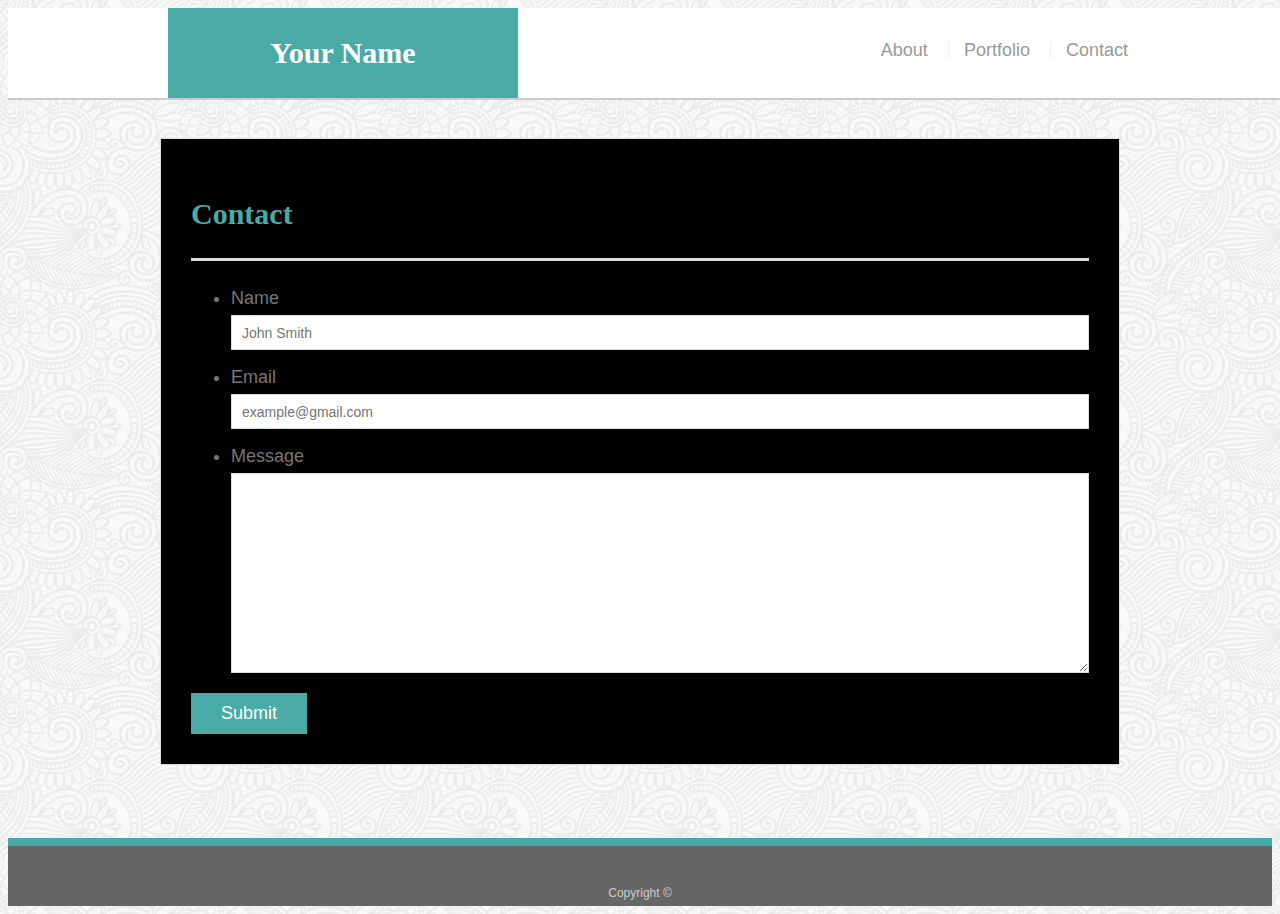
==== contact.html @ 6d936a4e "save changes" ====
<!doctype html>

         <html lang="en-us">

<head>

        <meta charset="UTF-8">

  <title>Contact | Your Name</title>

  <link rel="stylesheet" type="text/css" href="assets/css/style.css">

  <meta name="viewport" content="width=device-width, initial-scale=1.0">

</head>

<body>

         <header id="masthead">

         <div class="container">  

      <a href="index.html" id="logo">Your Name</a>
      
<nav>
        <a href="index.html">About</a>

        <a href="portfolio.html">Portfolio</a>

        <a href="contact.html">Contact</a>

</nav>

</div>

</header>

  <div id="main-container" class="container"> 

    <section class="main-section">

      <h1>Contact</h1>

      <form id="contact-form">

<ul>

<li>

            <label for="name">Name</label>

            <input type="text" id="name" name="name" placeholder="John Smith" required="required">

</li>

<li>
            <label for="email">Email</label>

            <input type="email" id="email" name="email" placeholder="example@gmail.com" required="required">

</li>

<li>

            <label for="message">Message</label>

            <textarea id="message" name="message" required="required"></textarea>

</li>

        </ul>

        <input type="submit">

</form>

    </section>

</div>

  <footer>

    <div class="container">

      Copyright &copy; 

    </div>

  </footer>

</body>

</html>
---- assets/css/style.css ----
body {
  font-family: Arial, "Helvetica Neue", Helvetica, sans-serif;
  font-size: 18px;
  line-height: 34px;
  color: #777;
  background: url("../images/full-bloom.png");
}

* {
  box-sizing: border-box;
}
/* The animation code */

@keyframes example
 {
  from {background-color: paleturquoise}
  to {background-color:grey;}
}
.container {
  width: 100%;
 
  max-width: 960px;
  margin: 0 auto;
  clear: both;
 
}

h1,
h2,#ff0000
h3,
p {
  margin-bottom: 20px;
}

p:last-child {
  margin-bottom: 0;
}

h1,
h2,
h3 {
  font-family: Georgia, Times, "Times New Roman", serif;
  font-weight: 700;
  color: #4aaaa5;
}

h1 {
  padding-bottom: 20px;
  font-size: 30px;
  line-height: 49px;
  border-bottom: 3px solid #ddd;
}

h2,
h3 {
  font-size: 22px;
}


#masthead {
  position: fixed;
  z-index: 99;
  width: 100%;
  margin: 0 0 30px;
  overflow: auto;
  color: #fff;
  background: #fff;
  border-bottom: 2px solid #ccc;
}

#logo {
  float: left;
  width: 350px;
  height: 90px;
  font-family: Georgia, Times, "Times New Roman", serif;
  font-size: 30px;
  font-weight: 700;
  line-height: 90px;
  color: #fff;
  text-align: center;
  text-decoration: none;
  background: #4aaaa5;
}

nav {
  float: right;
  margin-top: 25px;
}

nav a {
  display: inline-block;
  padding-left: 15px;
  margin-left: 15px;
  line-height: 18px;
  color: #999;
  text-decoration: none;
  border-left: 1px solid #efefef;
}

nav a:first-child {
  border-left: 0 none;
}



footer {
  padding: 30px 0;
  clear: both;
  font-size: 12px;
  color: #fff;
  color: #ccc;
  text-align: center;
  background: #666;
  border-top: 8px solid #4aaaa5;
  height: 50px;
}

h3, h2 {
  padding-bottom: 20px;
  margin-bottom: 15px;
  line-height: 22px;
  border-bottom: 2px solid #eee;
}


#main-container {
  padding-top: 130px;
  min-height: calc(100vh - 70px);
}

.main-section {
  float: left;
  width: 100%;
  max-width: 960px;
  padding: 30px;
  margin: 0 0 40px;
  background: #fff;
  border: 1px solid #ddd;
  background-color: black;
  animation-name: example;
  animation-duration: 4s;
}


.work {
  position: relative;
  float: left;
  width: 274px;
  margin: 20px 0 25px;
  overflow: auto;
}

.work:nth-child(even) {
  margin-right: 40px;
}

.work img {
  width: 100%;
  border: 0 none;
  opacity: 0.8;
}

.work h3 {
  position: absolute;
  bottom: 20px;
  width: 100%;
  padding: 15px;
  margin-bottom: 0;
  font-weight: 300;
  line-height: 30px;
  color: #fff;
  text-align: center;
  background: #4aaaa5;
  border-bottom: 0;
}

.auth-image {
  float: left;
  width: 200px;
  height: auto;
  margin-top: 10px;
  margin-right: 25px;
}

#contact-form ul {
  margin-bottom: 20px;
}

#contact-form li {
  margin-bottom: 10px;
}

label,
input[type=text],
input[type=email],
textarea {
  display: block;
  width: 100%;
}

input[type=text],
input[type=email],
textarea {
  height: 35px;
  padding: 0 10px;
  font-size: 14px;
  border: 1px solid #ddd;
}

textarea {
  height: 200px;
}

input[type=submit] {
  padding: 10px 30px;
  font-size: 18px;
  color: #fff;
  cursor: pointer;
  background: #4aaaa5;
  border: 0 none;
}


@media only screen and (max-width: 980px) {

.container {

  max-width: 768;
  padding: 0 20px;

}

main.container {
  
  padding-top: 110px; 

}

.main-section {

  max-width: 420px;

}

.work {
   width: 100%;

}

.auth-image {

  width: 100%;
  margin-bottom: 20px;
}

}

@media only screen and (max-width: 768px) {
  .main-section,
  .sidebar {
    max-width: 100%;
  }

  main {
    overflow: auto;
  }

  .work {
    width: 47%;
    margin-bottom: 10px;
  }

  .work:nth-child(even) {
    margin-right: 0;
  }

  .work:nth-child(odd) {
    float: right;
  }

  .auth-image {
    width: 50%;
  }

  .sidebar {
    margin-bottom: 40px;
  }
}

@media only screen and (max-width: 640px) {
  #masthead {
    position: static;
    margin-bottom: 20px;
  }

  header .container {
    padding: 0;
  }

  main.container {
    padding-top: 0;
  }

  #logo,
  .work,
  .auth-image {
    width: 100%;
  }

  nav {
   
    width: 100%;
    margin: 15px 0;
    text-align: center;
  }

  nav a {

    width: 30%;
    padding-left: 0;
    margin-left: 0;
  }
}
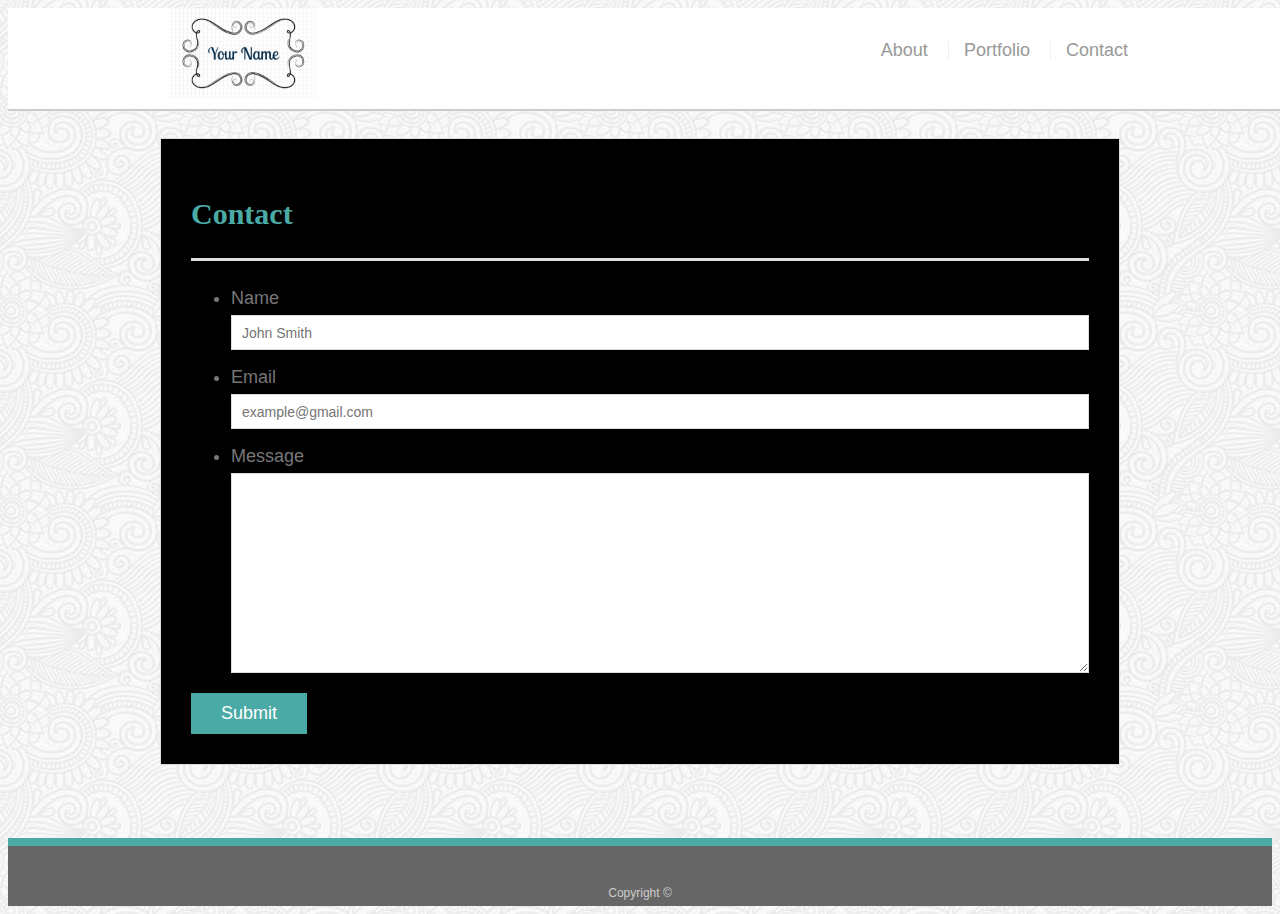
==== commit 64b2759f: "first push" ====
--- a/contact.html
+++ b/contact.html
@@ -20,7 +20,7 @@
 
          <div class="container">  
 
-      <a href="index.html" id="logo">Your Name</a>
+      <img src="assets/images/IMG_2024.jpg" alt="logo" id="logoImg" height="100">
       
 <nav>
         <a href="index.html">About</a>
--- a/assets/css/style.css
+++ b/assets/css/style.css
@@ -82,6 +82,11 @@
   background: #4aaaa5;
 }
 
+#logoImg {
+	width:150px;
+	height:auto;
+}
+
 nav {
   float: right;
   margin-top: 25px;
